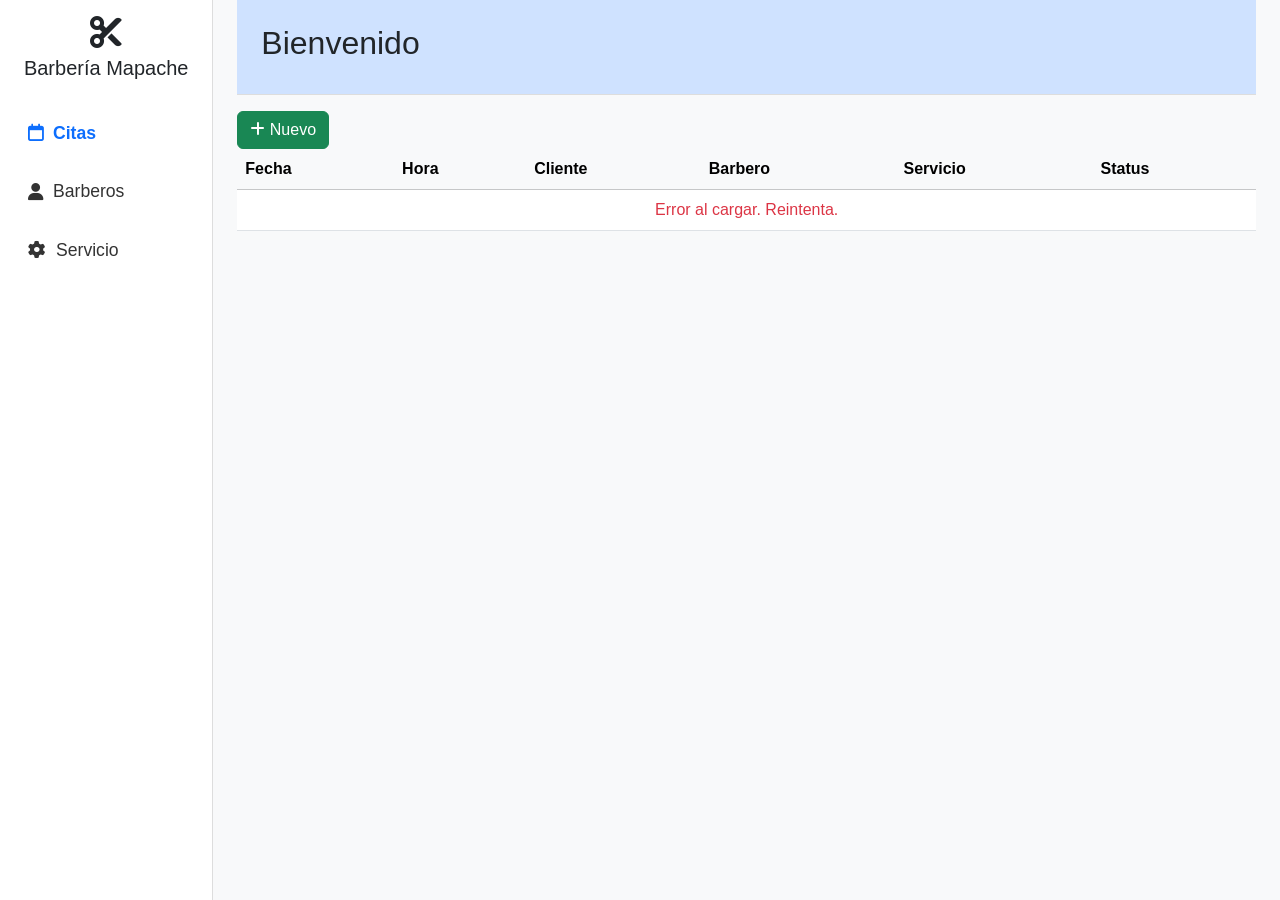
==== front-end/index.html @ 379b0bdb "first commit" ====
<!DOCTYPE html>
<html lang="es">

<head>
  <meta charset="UTF-8">
  <meta name="viewport" content="width=device-width, initial-scale=1.0">
  <title>Sistema Barbería</title>
  <link rel="stylesheet" href="fontawesome/css/all.min.css">
  <link href="https://cdn.jsdelivr.net/npm/bootstrap@5.3.3/dist/css/bootstrap.min.css" rel="stylesheet">
  <link href="https://cdnjs.cloudflare.com/ajax/libs/font-awesome/6.4.0/css/all.min.css" rel="stylesheet">
  <link href="css/styles.css" rel="stylesheet">

</head>

<body>
  <div class="container-fluid">
    <div class="row">
      <!-- Barra lateral -->
      <nav class="col-md-2 d-md-block sidebar">
        <div class="text-center mb-4">
          <i class="fa-solid fa-scissors fa-2x mb-2"></i>
          <h5>Barbería Mapache</h5>
        </div>
        <ul class="nav flex-column">
          <li><a class="nav-link active" href="index.html"><i class="fa-regular fa-calendar"></i> Citas</a></li>
          <li><a class="nav-link" href="barbero.html"><i class="fa-solid fa-user"></i> Barberos</a></li>
          <li><a class="nav-link" href="servicio.html"><i class="fa-solid fa-gear"></i> Servicio</a></li>
        </ul>
      </nav>

      <!-- Main -->
      <main class="col-md-10 ms-sm-auto px-md-4">
        <!-- Header -->
        <div class="page-header">
          <h2>Bienvenido</h2>
        </div>

        <!-- Botón Nuevo (ya lo tienes) -->
        <button id="btnNuevo" class="btn btn-success">
          <i class="fa fa-plus"></i> Nuevo
        </button>

        <!-- Tabla -->
        <table class="table table-hover align-middle">
          <thead class="table-light">
            <tr>
              <th>Fecha</th>
              <th>Hora</th>
              <th>Cliente</th>
              <th>Barbero</th>
              <th>Servicio</th>
              <th>Status</th>
            </tr>
          </thead>
          <tbody id="tablaCitas">
            <!-- fila placeholder: visible inicialmente -->
            <tr id="placeholder-row">
              <td colspan="7" class="text-center text-muted">Cargando... (no hay citas aún)</td>
            </tr>
          </tbody>
        </table>


        <!-- Paginación -->
        <ul class="pagination justify-content-center" id="pagination"></ul>

        <!-- Modal Nuevo (añadí campo cliente) -->
        <div class="modal fade" id="modalNuevo" tabindex="-1" aria-hidden="true">
          <div class="modal-dialog">
            <div class="modal-content">
              <form id="formNuevo">
                <div class="modal-header">
                  <h5 class="modal-title">Nueva Cita</h5>
                  <button type="button" class="btn-close" data-bs-dismiss="modal"></button>
                </div>
                <div class="modal-body">
                  <div class="mb-3">
                    <label for="fecha" class="form-label">Fecha</label>
                    <input type="date" class="form-control" id="fecha" name="fecha" required>
                  </div>
                  <div class="mb-3">
                    <label for="hora" class="form-label">Hora</label>
                    <input type="time" class="form-control" id="hora" name="hora" required>
                  </div>
                  <div class="mb-3">
                    <label for="cliente" class="form-label">Cliente</label>
                    <input type="text" class="form-control" id="cliente" name="cliente" required>
                  </div>
                  <div class="mb-3">
                    <label for="barbero" class="form-label">Barbero</label>
                    <select class="form-select" id="barbero" name="barbero" required></select>
                  </div>
                  <div class="mb-3">
                    <label for="servicio" class="form-label">Servicio</label>
                    <select class="form-select" id="servicio" name="servicio" required></select>
                  </div>
                </div>
                <div class="modal-footer">
                  <button type="submit" class="btn btn-success">Guardar</button>
                  <button type="button" class="btn btn-secondary" data-bs-dismiss="modal">Cancelar</button>
                </div>
              </form>
            </div>
          </div>
        </div>
      </main>
    </div>
  </div>

  <!-- Scripts -->
  <script src="https://code.jquery.com/jquery-3.6.0.min.js"></script>
  <script src="https://cdn.jsdelivr.net/npm/bootstrap@5.3.3/dist/js/bootstrap.bundle.min.js"></script>
  <script src="js/main.js"></script>
</body>

</html>
---- front-end/css/styles.css ----
body {
    font-family: 'Source Sans Pro', sans-serif;
    background-color: #f8f9fa;
}

/* Sidebar */
.sidebar {
    height: 100vh;
    background-color: #fff;
    border-right: 1px solid #ddd;
    padding-top: 1rem;
}

.sidebar .nav-link {
    color: #333;
    font-size: 1.1rem;
    margin: .5rem 0;
    display: flex;
    align-items: center;
    gap: 10px;
}

.sidebar .nav-link.active {
    color: #0d6efd;
    font-weight: bold;
}

.sidebar .nav-link:hover {
    color: #0d6efd;
}

/* Header */
.page-header {
    background-color: #cfe2ff;
    padding: 1.5rem;
    margin-bottom: 1rem;
    border-bottom: 1px solid #ddd;
}

/* Tabla */
table td,
table th {
    vertical-align: middle;
}

.btn-action {
    border: none;
    background: none;
    color: #666;
}

.btn-action:hover {
    color: #0d6efd;
}
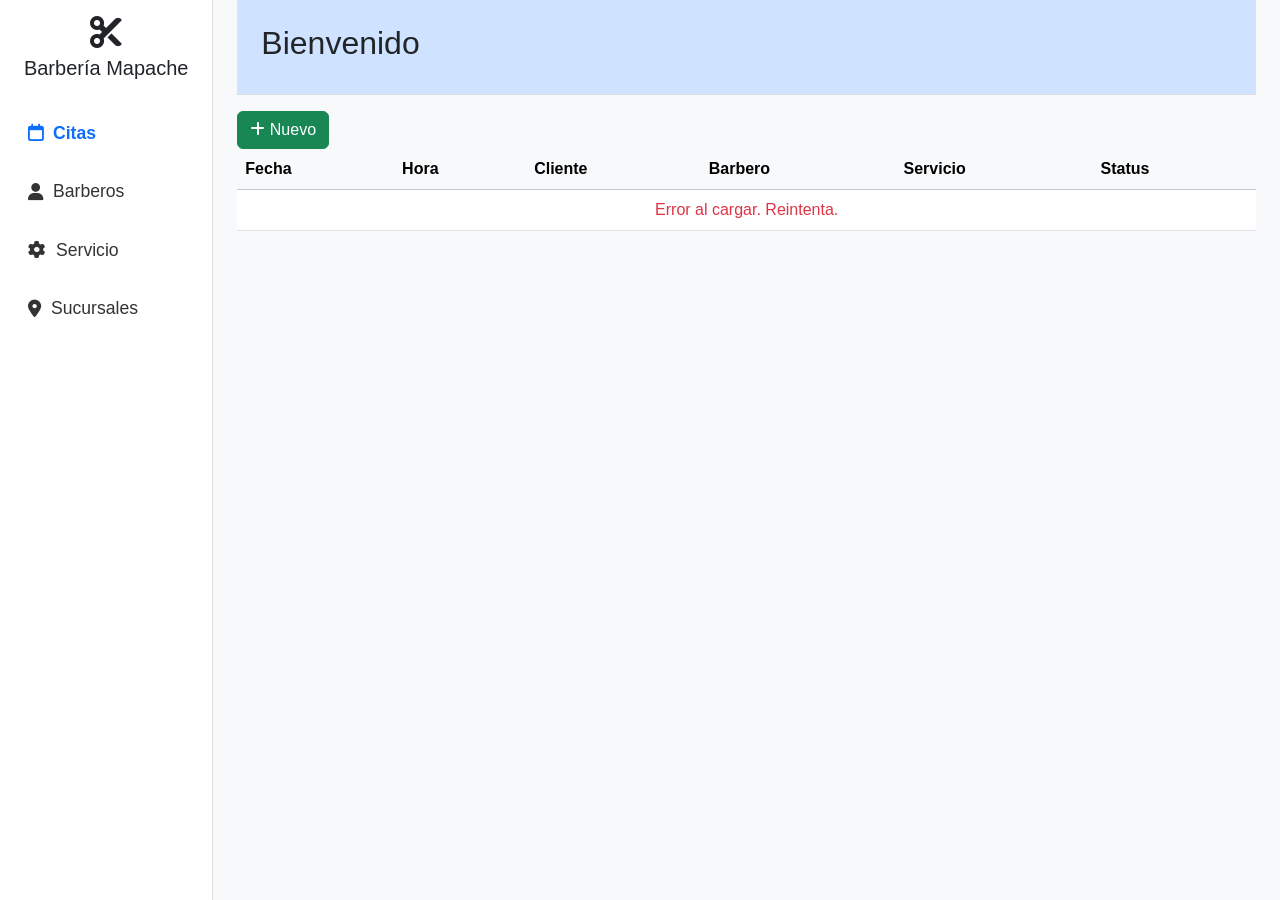
==== commit a9d58861: "add-Sucursal" ====
--- a/front-end/index.html
+++ b/front-end/index.html
@@ -25,6 +25,7 @@
           <li><a class="nav-link active" href="index.html"><i class="fa-regular fa-calendar"></i> Citas</a></li>
           <li><a class="nav-link" href="barbero.html"><i class="fa-solid fa-user"></i> Barberos</a></li>
           <li><a class="nav-link" href="servicio.html"><i class="fa-solid fa-gear"></i> Servicio</a></li>
+          <li><a class="nav-link" href="sucursal.html"><i class="fa-solid fa-location-dot"></i>Sucursales</a></li>
         </ul>
       </nav>
 
@@ -94,6 +95,10 @@
                     <label for="servicio" class="form-label">Servicio</label>
                     <select class="form-select" id="servicio" name="servicio" required></select>
                   </div>
+                  <div class="mb-3">
+                    <label for="sucursal" class="form-label">Sucursal</label>
+                    <select class="form-select" id="sucursal" name="servicio" required></select>
+                  </div>
                 </div>
                 <div class="modal-footer">
                   <button type="submit" class="btn btn-success">Guardar</button>
@@ -103,6 +108,32 @@
             </div>
           </div>
         </div>
+
+
+        <!-- Modal Ver Detalles -->
+        <div class="modal fade" id="modalDetalles" tabindex="-1" aria-hidden="true">
+          <div class="modal-dialog">
+            <div class="modal-content">
+              <div class="modal-header">
+                <h5 class="modal-title">Detalles de la Cita</h5>
+                <button type="button" class="btn-close" data-bs-dismiss="modal" aria-label="Cerrar"></button>
+              </div>
+              <div class="modal-body">
+                <p><strong>Fecha:</strong> <span id="detalleFecha"></span></p>
+                <p><strong>Hora:</strong> <span id="detalleHora"></span></p>
+                <p><strong>Cliente:</strong> <span id="detalleCliente"></span></p>
+                <p><strong>Barbero:</strong> <span id="detalleBarbero"></span></p>
+                <p><strong>Servicio:</strong> <span id="detalleServicio"></span></p>
+                <p><strong>Sucursal:</strong> <span id="detalleSucursal"></span></p>
+                <p><strong>Status:</strong> <span id="detalleStatus" class="badge"></span></p>
+              </div>
+              <div class="modal-footer">
+                <button type="button" class="btn btn-secondary" data-bs-dismiss="modal">Cerrar</button>
+              </div>
+            </div>
+          </div>
+        </div>
+
       </main>
     </div>
   </div>
